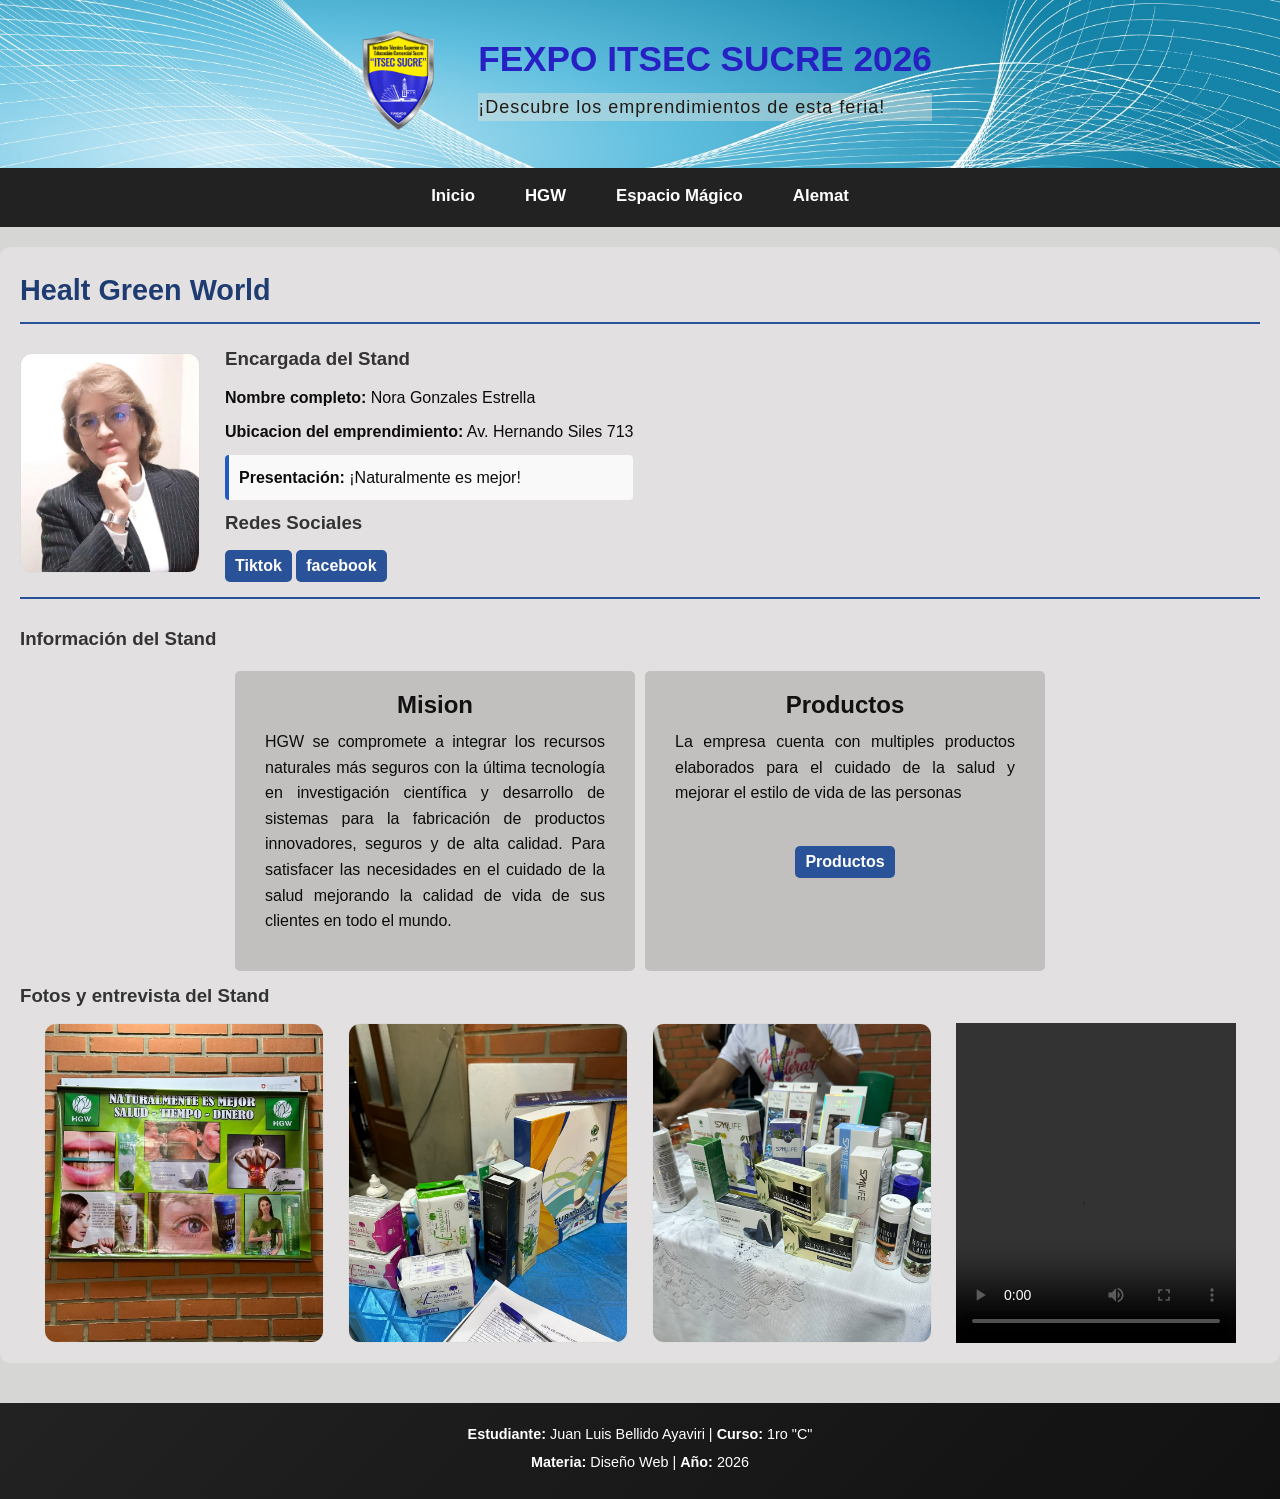
==== HGW.html @ 50f075c5 "Add files via upload" ====
<!DOCTYPE html>
<html lang="es">
<head>
    <meta charset="UTF-8">
    <title>Sobre Mí</title>
    <link rel="icon" href="imagenes/lg.png" type="image/x-icon">
    <link rel="stylesheet" href="style.css">
</head>
<body>
    <header class="header_p">
        <div>
            <img src="logo.png" alt="Logo" class="logo">
        </div>
        <div class="header_t">
            <h1>FEXPO ITSEC SUCRE 2026</h1>
            <p class="frase">¡Descubre los emprendimientos de esta feria! </p>
        </div>
    </header>
    <nav class="menu">
        <ul>
            <li><a href="index.html">Inicio</a></li>
            <li><a href="HGW.html">HGW</a></li>
            <li><a href="Magia.html" >Espacio Mágico</a></li>
            <li><a href="Motos.html">Alemat</a></li>
        </ul>
    </nav>
    
    <section class="Seccion_todos">
        <h2>Healt Green World </h2>
        <div class="perfil-basico">
            <img src="nora.jpeg" alt="Yo" class="foto-personal">
            <div class="datos-personales">
                <h3>Encargada del Stand</h3>
                <p><strong>Nombre completo:</strong> Nora Gonzales Estrella</p>
                <p><strong>Ubicacion del emprendimiento:</strong> Av. Hernando Siles 713</p>
                <p class="presentacion"><strong>Presentación:</strong> ¡Naturalmente es mejor!</p>
                <h3>Redes Sociales</h3>
                <a href="https://www.tiktok.com/@noragonzalesestre?_r=1&_t=ZS-9AViAPbWN4G" class="boton">Tiktok</a> <a href="https://www.facebook.com/nora.gonzalesestrella/" class="boton">facebook</a>
            </div>
        </div>
        
            <h3>Información del Stand</h3>
        <div class="Stand">
            <section class="Informacion1">
                <h4>Mision</h4>
                <div class="pa">
                <p>HGW se compromete a integrar los recursos naturales más seguros con la última tecnología en investigación científica y desarrollo de sistemas para la fabricación de productos innovadores, seguros y de alta calidad. Para satisfacer las necesidades en el cuidado de la salud mejorando la calidad de vida de sus clientes en todo el mundo.</p>
                </div>
            </section>
            <section class="Informacion2">
                <h4>Productos</h4>
                <div class="pa">
                <p>La empresa cuenta con multiples productos elaborados para el cuidado de la salud y mejorar el estilo de vida de las personas</p>
                <br>
                <a href="https://hgw-bolivia.com/productos.html" class="boton">Productos</a>
                </div>
            </section>
        </div>
            <h3>Fotos y entrevista del Stand</h3>
            <div class="cont_img">
                <img src="HGW1.jpeg" alt="1" class="pruebas"> <img src="HGW2.jpeg" alt="2" class="pruebas"> <img src="HGW3.jpeg" alt="3" class="pruebas">
                <video src="HGW_V.mp4" controls class="pruebas_V"></video>
            </div>

        
    </section>
<footer class="pie_p">
        <p><strong>Estudiante:</strong> Juan Luis Bellido Ayaviri | <strong>Curso:</strong> 1ro "C"</p>
        <p><strong>Materia:</strong> Diseño Web | <strong>Año:</strong> 2026</p>
    </footer>
</body>
</html>
---- style.css ----
* {
    margin: 0;
    padding: 0;
    box-sizing: border-box;
}
body {
    font-family: 'Segoe UI', Tahoma, Geneva, Verdana, sans-serif;
    background-color: #d6d6d4;
    color: #0c0c0c;
    line-height: 1.6;
}
.body_s {
    background-color: #817e7e;
    padding: 20px;
}
.header_p {
    background-image:url("banner.jpg");
    background-size: cover;
    color: #2721c4;
    padding: 30px 20px;
    display: flex;
    align-items: center;
    justify-content: center;
    gap: 30px;
    text-align: left;
}
.logo {
    width: 100px;
    height: 100px;
    object-fit: cover;
}
.header_t h1 {
    font-size: 2.2rem;
    margin-bottom: 5px;
}
.frase {
    background-color: #e2e2db71;
    font-family:'Franklin Gothic Medium', 'Arial Narrow', Arial, sans-serif;
    color: #231a14; 
    font-size:large;
    letter-spacing: 1px; 
}
.menu {
    background-color: #222222;
}
.menu ul {
    list-style: none;
    display: flex;
    justify-content: center;
}
.menu ul li {
    margin: 0;
}
.menu ul li a {
    display: block;
    color: #ffffff;
    text-decoration: none;
    padding: 15px 25px;
    font-weight: 600;
    font-size: 1.05rem;
    border-bottom: 3px solid transparent;
    transition: all 0.3s ease; 
}
.menu ul li a:hover {
    background-color: #333333;
    color: #4a90e2;
    border-bottom: 3px solid #4a90e2;
    padding-left: 30px;
    padding-right: 20px;
}
.c_iframe {
    max-width: 1000px;
    margin: 30px auto;
    padding: 0 15px;
}

iframe {
    width: 100%;
    height: 600px;
    border: 2px solid #e0e0e0;
    border-radius: 8px;
    background-color: #ffffff;
}
h2 {
    color: #1e3c72;
    margin-bottom: 20px;
    border-bottom: 2px solid #2a5298;
    padding-bottom: 8px;
    font-size: 1.8rem;
}

h3 {
    color: #333333;
    margin-bottom: 12px;
}

h4 {
    color: #121111;
    margin-top: 15px;
    margin-bottom: 5px;
    font-size: x-large;
}
p {
    margin-bottom: 15px;
    text-align: justify;
}
.Seccion_todos {
    margin-top:20px;
    border-radius:10px;
    padding:20px;
    background-color:#e2e0e0;
    justify-content: center;
    justify-items: center;
}
.perfil-basico {
    display: flex;
    gap: 25px;
    align-items: center;
    margin-bottom: 25px;
    padding-bottom: 15px;
    border-bottom: 2px solid #2a5298;
}

.foto-personal {
    width: 180px;
    height: 220px;
    object-fit: cover;
    border-radius: 12px;
    border: 1px solid #ddd;
}

.datos-personales p {
    margin-bottom: 8px;
}

.presentacion {
    margin-top: 10px;
    background-color: #f9f9f9;
    padding: 10px;
    border-left: 4px solid #225bbd;
    border-radius: 4px;
}
.hobbys {
    background-color: #fdfdfd;
    border: 1px solid #e2e8f0;
    border-radius: 10px;
    padding: 20px;
    margin-bottom: 25px;
    text-align:center;
    align-items: center;
}

.descripcion-hobby {
    margin-bottom: 15px;
    text-align: center;
}

.galeria-hobbies {
    display: flex;
    justify-content: center;
}

.img-hobby {
    width: 200px;
    height: auto;
    object-fit: cover;
    border-radius: 6px;
    padding-left: 50px;
}
.c_ciudad {
    display: flex;
    flex-direction: column;
    gap: 20px;
    align-items: center;
}
.img_ciudad {
    width: 480px;
    height: auto;
    object-fit: cover;
    border-radius: 8px;
}
.enlace_sucre {
    margin-top: 20px;
    text-align: center;
}
.boton {
    display: inline-block;
    background-color: #2a5298;
    color: #ffffff;
    text-decoration: none;
    padding: 3px 10px;
    border-radius: 5px;
    font-weight: 600;
}
.boton:hover {
    background-color: #1e3c72;
}
.pie_p {
    background: linear-gradient(135deg, #222222 0%, #111111 100%);
    color: #ffffff;
    text-align: center;
    padding: 20px;
    margin-top: 40px;
    font-size: 0.9rem;
}
.pie_p p {
    text-align: center;
    margin-bottom: 5px;
}
.pruebas {
    width: 280px;
    height: 320px;
    object-fit: cover;
    border-radius: 12px;
    border: 1px solid #ddd;
}
.cont_img{
    align-items: center;    
    text-align: center;    
    display: flex;
    justify-content: space-evenly;
}
.pruebas_V {
    width: 280px;
    height: 320px;
    object-fit: cover;
}
.Stand{
    text-align: center;
    justify-content: center;
    justify-items: center;
    display: flex;
    margin: 5px;
}
.Informacion1{
    background-color: #8e8d8b65;
    width: 400px;
    height: 300px;
    text-align: center;
    justify-content: center;
    justify-items: center;
    border-radius: 5px;
    margin: 5px;
    padding: 5;
}
.Informacion2{
    background-color: #8e8d8b65;
    width: 400px;
    height: 300px;
    text-align: center;
    justify-content: center;
    justify-items: center;
    border-radius: 5px;
    margin: 5px;
    padding: 5;
}
.pa{
    padding-left: 30px;
    padding-right: 30px;
}
.pre{
    text-align: center;
}
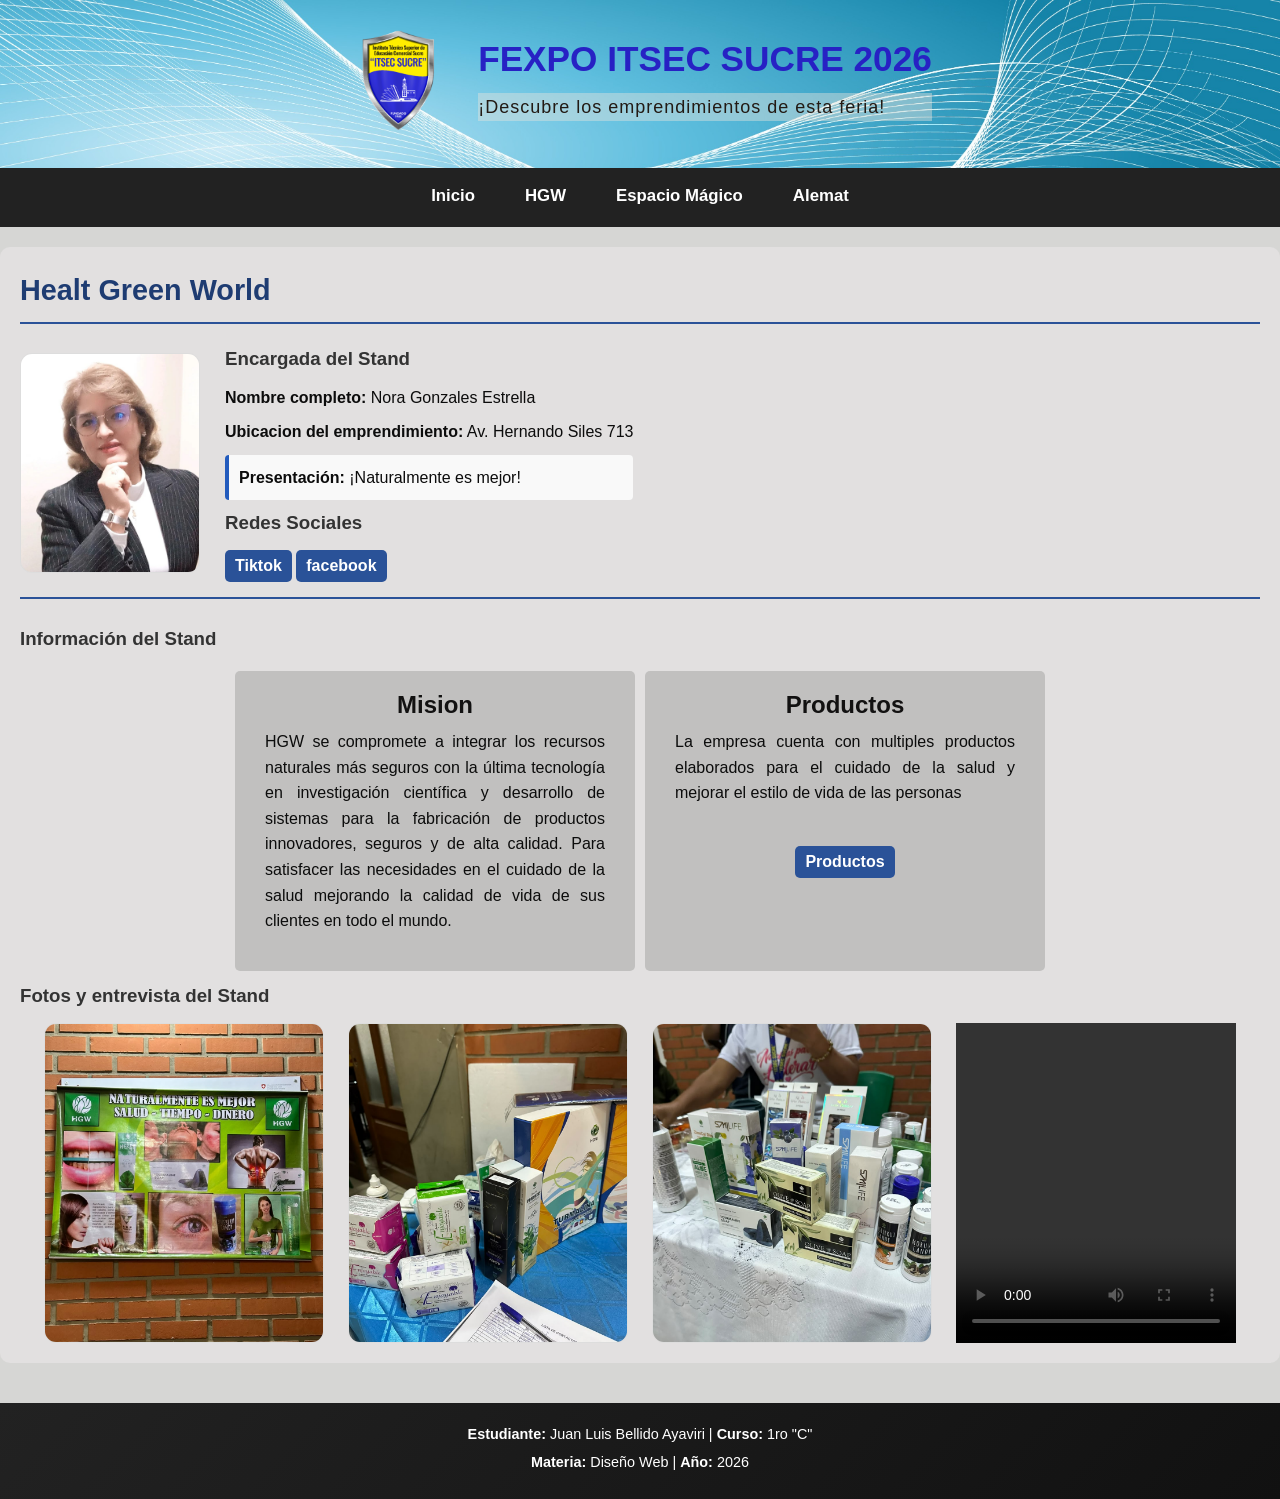
==== commit 2d1212e3: "Update HGW.html" ====
--- a/HGW.html
+++ b/HGW.html
@@ -3,7 +3,7 @@
 <head>
     <meta charset="UTF-8">
     <title>Sobre Mí</title>
-    <link rel="icon" href="imagenes/lg.png" type="image/x-icon">
+    <link rel="icon" href="logo.png" type="image/x-icon">
     <link rel="stylesheet" href="style.css">
 </head>
 <body>
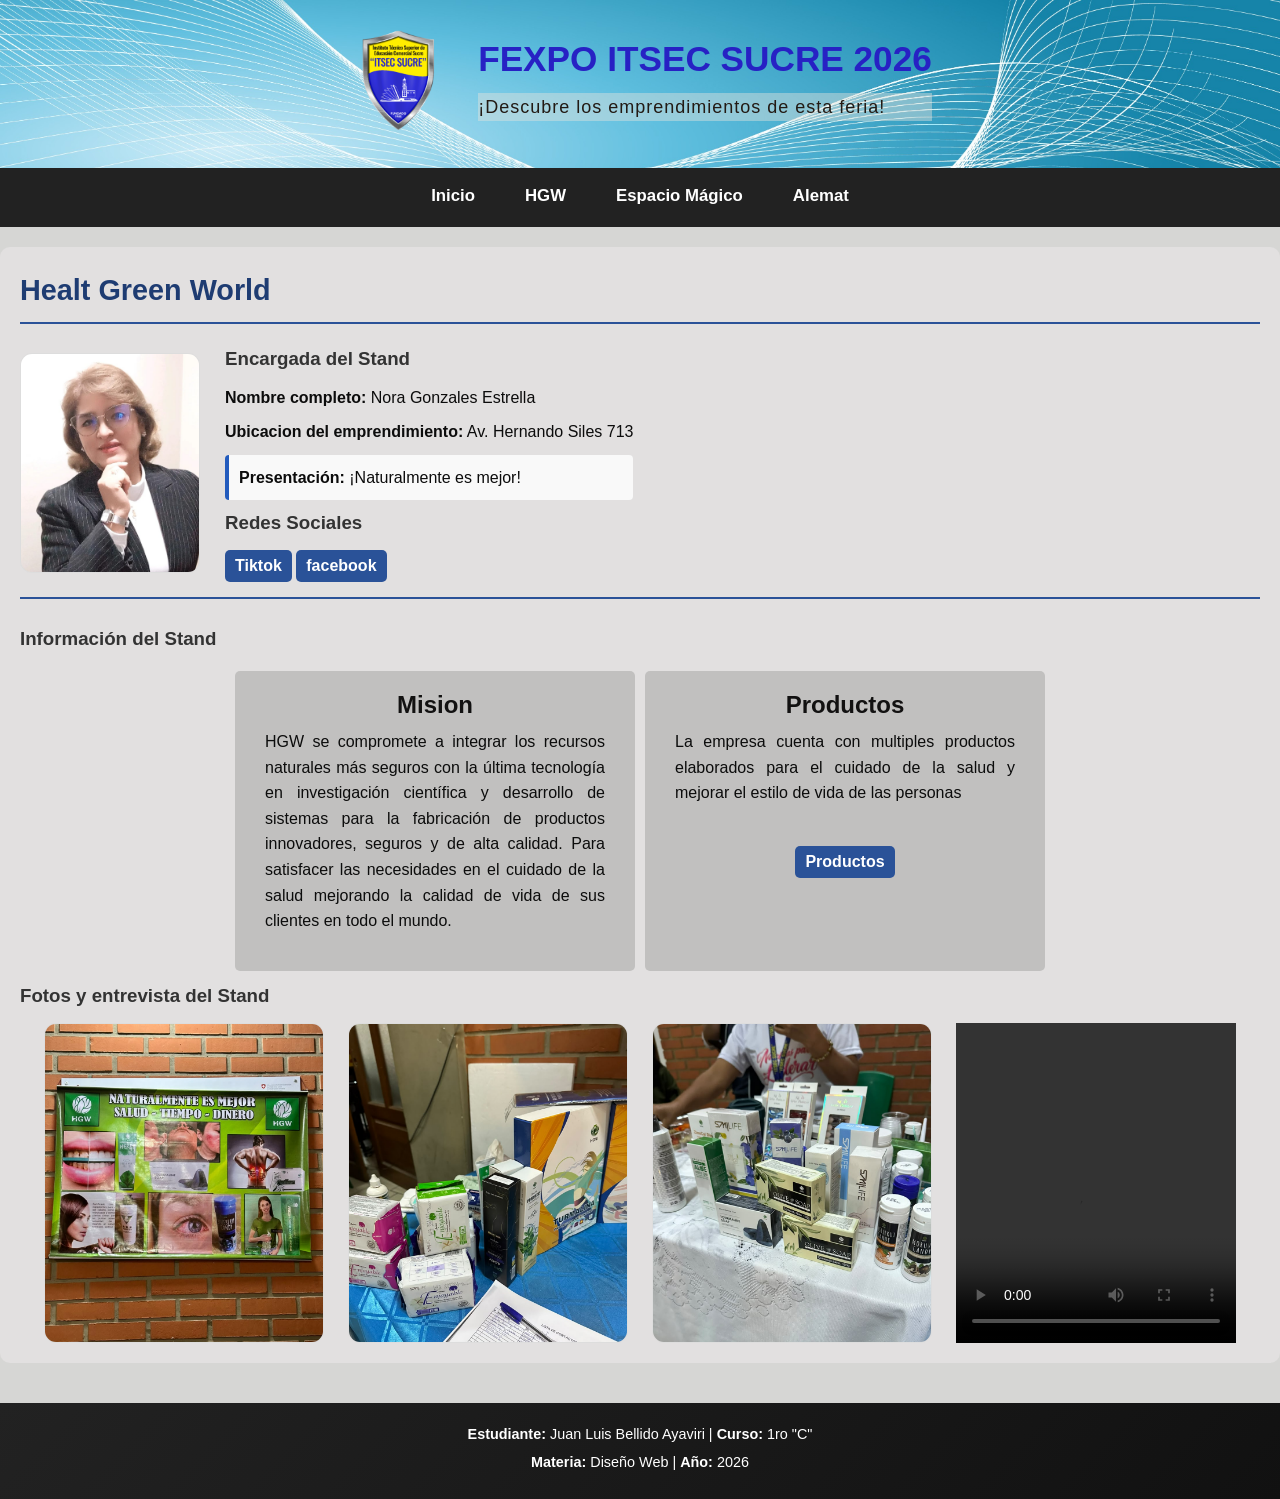
==== commit 1325c097: "Update HGW.html" ====
--- a/HGW.html
+++ b/HGW.html
@@ -2,7 +2,7 @@
 <html lang="es">
 <head>
     <meta charset="UTF-8">
-    <title>Sobre Mí</title>
+    <title>HGW</title>
     <link rel="icon" href="logo.png" type="image/x-icon">
     <link rel="stylesheet" href="style.css">
 </head>
